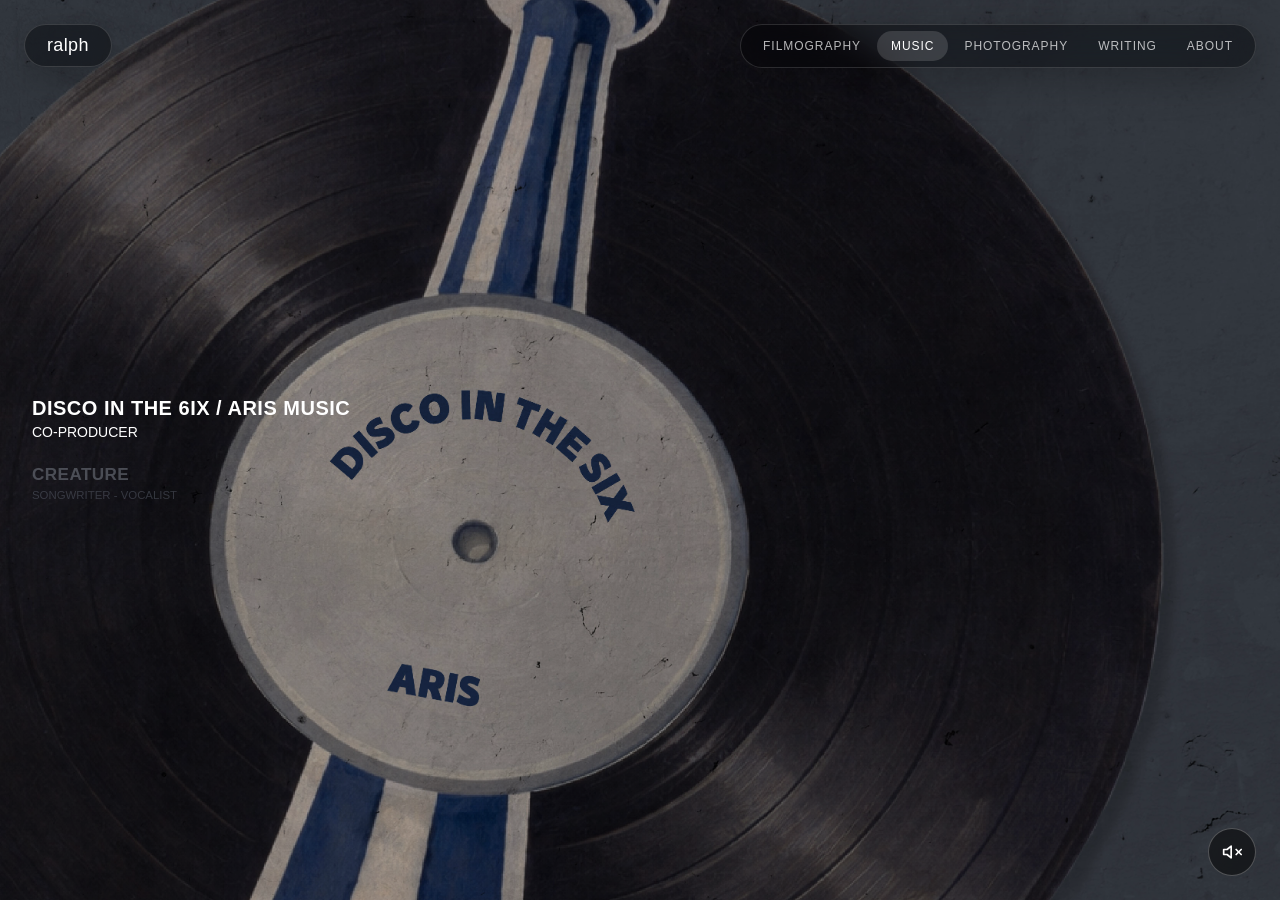
==== music/index.html @ 0f7f2d66 "Add navigation bar, Music and Photography pages - Add nav.js: glass logo + links pills (top corners)" ====
<!DOCTYPE html>
<html lang="en">
  <head>
    <meta charset="utf-8" />
    <meta name="viewport" content="width=device-width, initial-scale=1" />
    <title>Music — Ralph Daccache</title>
    <meta name="description" content="Music by Ralph Daccache" />
    <link rel="icon" href="/favicon.ico" sizes="256x256" type="image/x-icon" />
    <style>
      html,
      body {
        margin: 0;
        padding: 0;
        background: #000;
        color: #fff;
        min-height: 100vh;
        font-family: -apple-system, BlinkMacSystemFont, 'Segoe UI', Roboto,
          Helvetica, Arial, sans-serif;
        overflow: hidden;
      }
      .stage {
        position: fixed;
        inset: 0;
        overflow: hidden;
      }
      .cover,
      .cover-overlay {
        position: absolute;
        inset: 0;
        width: 100%;
        height: 100%;
        object-fit: cover;
      }
      .cover {
        z-index: 0;
      }
      .cover-overlay {
        z-index: 1;
        opacity: 0;
        pointer-events: none;
        transition: opacity 700ms ease;
      }
      .scrim {
        position: absolute;
        inset: 0;
        background: rgba(0, 0, 0, 0.3);
        z-index: 2;
        pointer-events: none;
      }
      .track-list {
        position: absolute;
        top: 50%;
        left: 32px;
        transform: translateY(-50%);
        z-index: 4;
        display: flex;
        flex-direction: column;
        gap: 24px;
      }
      .track-item {
        cursor: pointer;
        transition: transform 500ms ease, opacity 500ms ease;
        transform-origin: left center;
      }
      .track-item.active {
        opacity: 1;
        transform: scale(1);
      }
      .track-item.inactive {
        opacity: 0.4;
        transform: scale(0.95);
      }
      .track-title {
        font-weight: 700;
        letter-spacing: 0.025em;
        transition: font-size 300ms ease, color 300ms ease;
        margin: 0;
      }
      .track-item.active .track-title {
        font-size: 20px;
        color: #fff;
      }
      .track-item.inactive .track-title {
        font-size: 18px;
        color: #9ca3af;
      }
      .track-role {
        font-weight: 300;
        transition: font-size 300ms ease, color 300ms ease;
        margin: 4px 0 0 0;
      }
      .track-item.active .track-role {
        font-size: 14px;
        color: #fff;
      }
      .track-item.inactive .track-role {
        font-size: 12px;
        color: #6b7280;
      }
      .mute-btn {
        position: fixed;
        bottom: 24px;
        right: 24px;
        z-index: 99999;
        width: 48px;
        height: 48px;
        border-radius: 9999px;
        border: 1px solid rgba(255, 255, 255, 0.25);
        background: rgba(0, 0, 0, 0.5);
        backdrop-filter: blur(8px);
        -webkit-backdrop-filter: blur(8px);
        color: #fff;
        cursor: pointer;
        display: flex;
        align-items: center;
        justify-content: center;
        padding: 0;
        transition: background 0.2s;
      }
      .mute-btn:hover {
        background: rgba(0, 0, 0, 0.75);
      }
      @media (max-width: 768px) {
        .track-list {
          left: 24px;
        }
        .track-item.active .track-title {
          font-size: 16px;
        }
        .track-item.inactive .track-title {
          font-size: 14px;
        }
      }
    </style>
  </head>
  <body>
    <div class="stage">
      <img class="cover" id="cover" alt="" />
      <img class="cover-overlay" id="cover-overlay" alt="" />
      <div class="scrim"></div>
      <div class="track-list" id="track-list"></div>
      <audio id="audio" preload="auto" muted autoplay></audio>
    </div>

    <button class="mute-btn" id="mute-btn" type="button" aria-label="Toggle sound">
      <svg width="20" height="20" viewBox="0 0 24 24" fill="none" stroke="currentColor" stroke-width="2" stroke-linecap="round" stroke-linejoin="round"><polygon points="11 5 6 9 2 9 2 15 6 15 11 19 11 5"/><line x1="23" y1="9" x2="17" y2="15"/><line x1="17" y1="9" x2="23" y2="15"/></svg>
    </button>

    <script>
      (function () {
        var ICON_MUTED =
          '<svg width="20" height="20" viewBox="0 0 24 24" fill="none" stroke="currentColor" stroke-width="2" stroke-linecap="round" stroke-linejoin="round"><polygon points="11 5 6 9 2 9 2 15 6 15 11 19 11 5"/><line x1="23" y1="9" x2="17" y2="15"/><line x1="17" y1="9" x2="23" y2="15"/></svg>';
        var ICON_UNMUTED =
          '<svg width="20" height="20" viewBox="0 0 24 24" fill="none" stroke="currentColor" stroke-width="2" stroke-linecap="round" stroke-linejoin="round"><polygon points="11 5 6 9 2 9 2 15 6 15 11 19 11 5"/><path d="M19.07 4.93a10 10 0 0 1 0 14.14M15.54 8.46a5 5 0 0 1 0 7.07"/></svg>';

        var tracks = [];
        var currentIdx = 0;
        var transitioning = false;
        var coverEl = document.getElementById('cover');
        var coverOverlay = document.getElementById('cover-overlay');
        var listEl = document.getElementById('track-list');
        var audio = document.getElementById('audio');
        var muteBtn = document.getElementById('mute-btn');

        function render() {
          listEl.innerHTML = '';
          tracks.forEach(function (track, idx) {
            var active = idx === currentIdx;
            var item = document.createElement('div');
            item.className = 'track-item ' + (active ? 'active' : 'inactive');
            var h2 = document.createElement('h2');
            h2.className = 'track-title';
            h2.textContent = track.title;
            var p = document.createElement('p');
            p.className = 'track-role';
            p.textContent = track.role;
            item.appendChild(h2);
            item.appendChild(p);
            item.addEventListener('click', function () {
              if (idx !== currentIdx) switchTo(idx);
            });
            listEl.appendChild(item);
          });
        }

        function switchTo(idx) {
          if (transitioning) return;
          transitioning = true;
          var prev = tracks[currentIdx];
          currentIdx = idx;
          var next = tracks[idx];

          coverOverlay.src = prev.coverUrl;
          coverOverlay.style.opacity = '1';
          coverEl.src = next.coverUrl;
          requestAnimationFrame(function () {
            requestAnimationFrame(function () {
              coverOverlay.style.opacity = '0';
            });
          });

          var wasMuted = audio.muted;
          audio.src = next.audioUrl;
          audio.muted = wasMuted;
          audio.play().catch(function () {});

          render();
          setTimeout(function () {
            transitioning = false;
          }, 800);
        }

        function init() {
          if (!tracks.length) return;
          var first = tracks[0];
          coverEl.src = first.coverUrl;
          audio.src = first.audioUrl;
          audio.muted = true;
          audio.play().catch(function () {});
          render();

          window.addEventListener(
            'wheel',
            function (e) {
              e.preventDefault();
              if (transitioning) return;
              if (e.deltaY > 0 && currentIdx < tracks.length - 1) {
                switchTo(currentIdx + 1);
              } else if (e.deltaY < 0 && currentIdx > 0) {
                switchTo(currentIdx - 1);
              }
            },
            { passive: false }
          );

          var touchY = null;
          window.addEventListener('touchstart', function (e) {
            touchY = e.touches[0].clientY;
          });
          window.addEventListener('touchend', function (e) {
            if (touchY == null) return;
            var dy = touchY - e.changedTouches[0].clientY;
            touchY = null;
            if (Math.abs(dy) < 40) return;
            if (transitioning) return;
            if (dy > 0 && currentIdx < tracks.length - 1)
              switchTo(currentIdx + 1);
            else if (dy < 0 && currentIdx > 0) switchTo(currentIdx - 1);
          });

          function updateBtn() {
            muteBtn.innerHTML = audio.muted ? ICON_MUTED : ICON_UNMUTED;
          }
          updateBtn();
          muteBtn.addEventListener('click', function () {
            audio.muted = !audio.muted;
            if (!audio.muted && audio.paused) {
              audio.play().catch(function () {});
            }
            updateBtn();
          });
        }

        fetch('/data/projects.json')
          .then(function (r) {
            return r.json();
          })
          .then(function (data) {
            tracks = (data.music || []).slice();
            init();
          })
          .catch(function (e) {
            console.error('Failed to load music data', e);
          });
      })();
    </script>
    <script src="/nav.js" defer></script>
  </body>
</html>
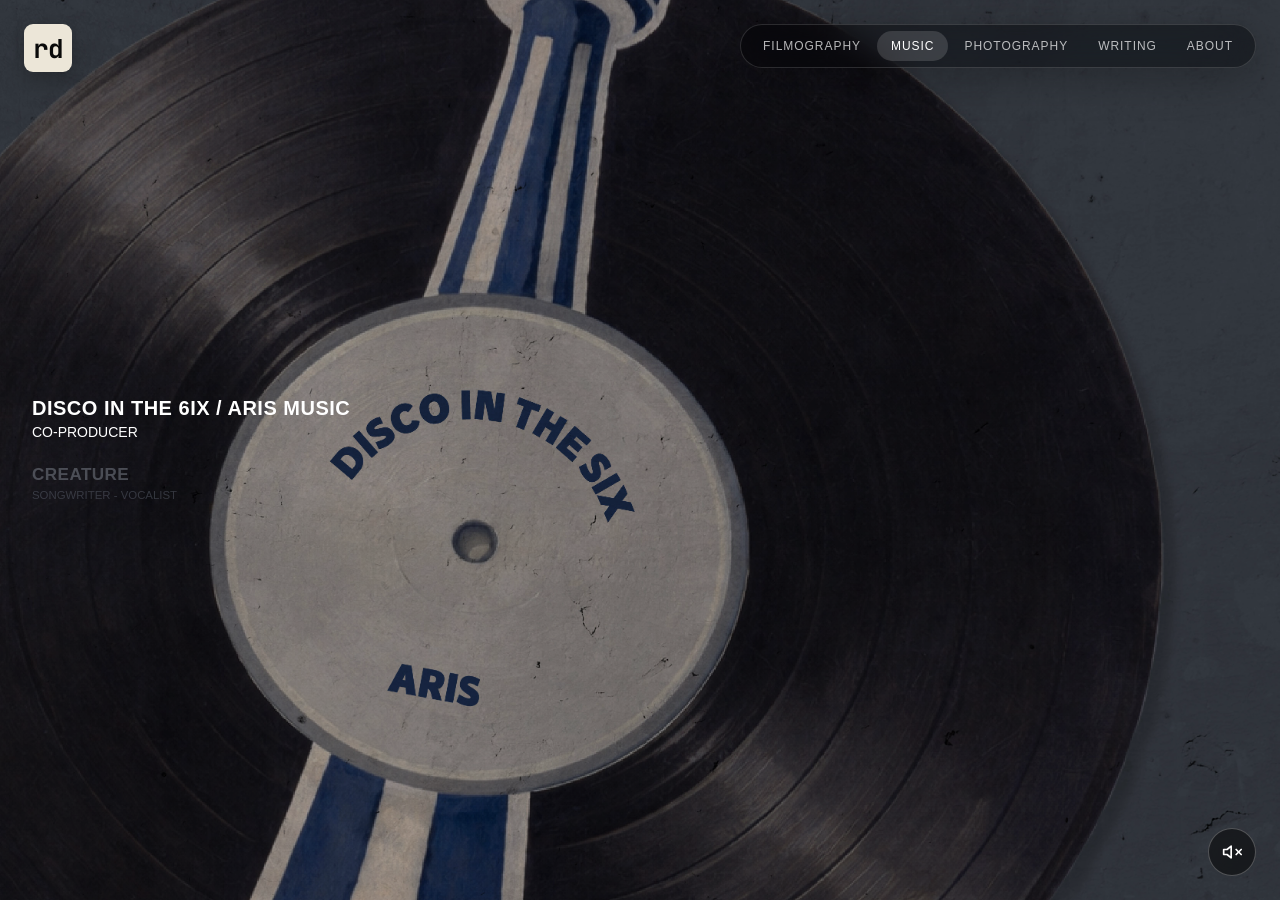
==== commit c35ac2b9: "Apply MONO Favicon as brand identity - Add favicon.svg: cream rounded square with "rd" in JetBrains " ====
--- a/music/index.html
+++ b/music/index.html
@@ -5,6 +5,7 @@
     <meta name="viewport" content="width=device-width, initial-scale=1" />
     <title>Music — Ralph Daccache</title>
     <meta name="description" content="Music by Ralph Daccache" />
+    <link rel="icon" type="image/svg+xml" href="/favicon.svg" />
     <link rel="icon" href="/favicon.ico" sizes="256x256" type="image/x-icon" />
     <style>
       html,
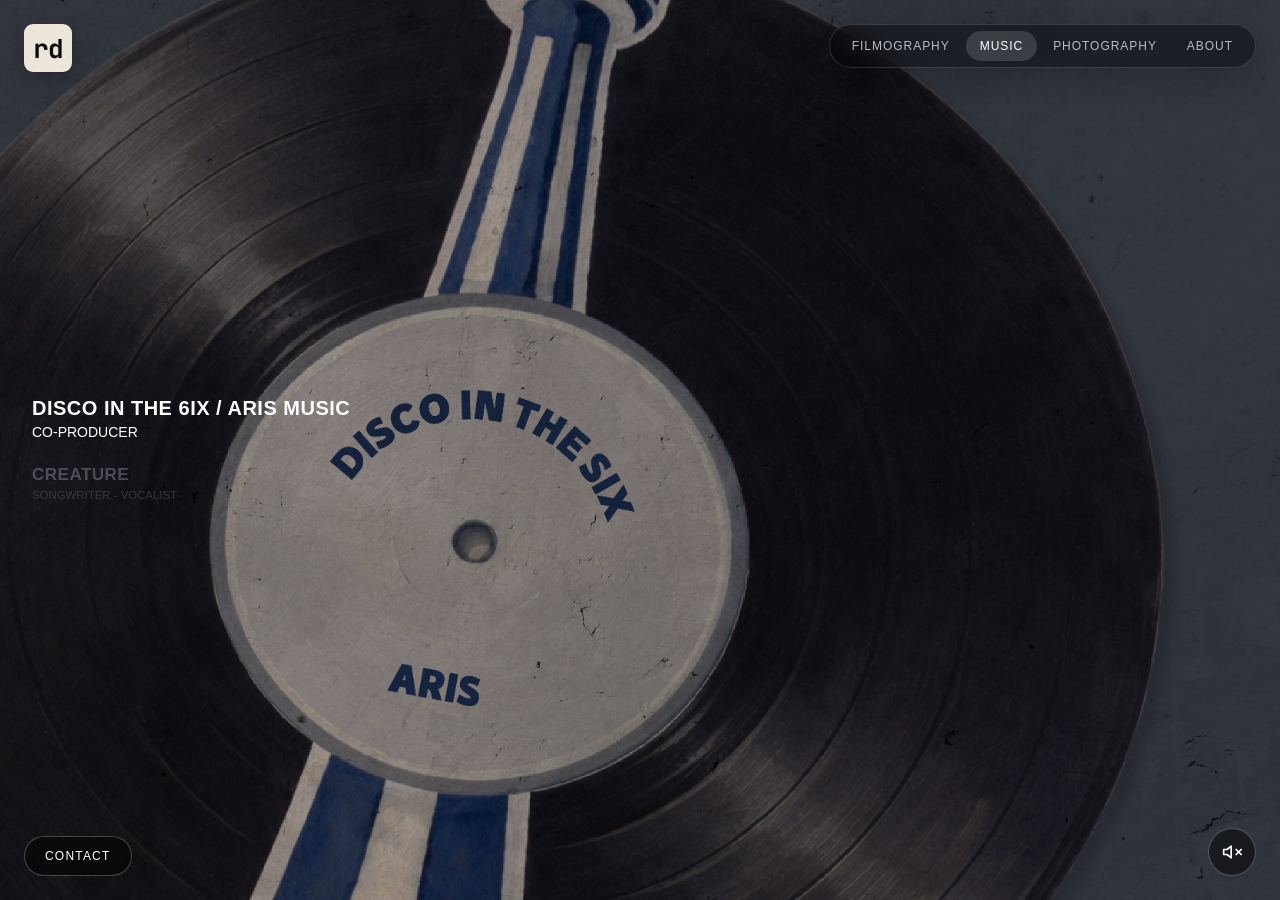
==== commit 7ca08c5e: "About page, contact FAB, social links, layout polish - Add /about/ page with bio, mailto contact, an" ====
--- a/music/index.html
+++ b/music/index.html
@@ -6,6 +6,7 @@
     <title>Music — Ralph Daccache</title>
     <meta name="description" content="Music by Ralph Daccache" />
     <link rel="icon" type="image/svg+xml" href="/favicon.svg" />
+    <link rel="apple-touch-icon" href="/favicon.svg" />
     <link rel="icon" href="/favicon.ico" sizes="256x256" type="image/x-icon" />
     <style>
       html,
@@ -163,12 +164,14 @@
         var audio = document.getElementById('audio');
         var muteBtn = document.getElementById('mute-btn');
 
-        function render() {
+        var trackItems = [];
+
+        function buildList() {
           listEl.innerHTML = '';
+          trackItems = [];
           tracks.forEach(function (track, idx) {
-            var active = idx === currentIdx;
             var item = document.createElement('div');
-            item.className = 'track-item ' + (active ? 'active' : 'inactive');
+            item.className = 'track-item';
             var h2 = document.createElement('h2');
             h2.className = 'track-title';
             h2.textContent = track.title;
@@ -181,6 +184,16 @@
               if (idx !== currentIdx) switchTo(idx);
             });
             listEl.appendChild(item);
+            trackItems.push(item);
+          });
+          updateActive();
+        }
+
+        function updateActive() {
+          trackItems.forEach(function (item, idx) {
+            var active = idx === currentIdx;
+            item.classList.toggle('active', active);
+            item.classList.toggle('inactive', !active);
           });
         }
 
@@ -205,7 +218,7 @@
           audio.muted = wasMuted;
           audio.play().catch(function () {});
 
-          render();
+          updateActive();
           setTimeout(function () {
             transitioning = false;
           }, 800);
@@ -218,7 +231,7 @@
           audio.src = first.audioUrl;
           audio.muted = true;
           audio.play().catch(function () {});
-          render();
+          buildList();
 
           window.addEventListener(
             'wheel',
@@ -276,5 +289,7 @@
       })();
     </script>
     <script src="/nav.js" defer></script>
+    <script src="/touch-swipe.js" defer></script>
+    <script src="/contact-fab.js" defer></script>
   </body>
 </html>
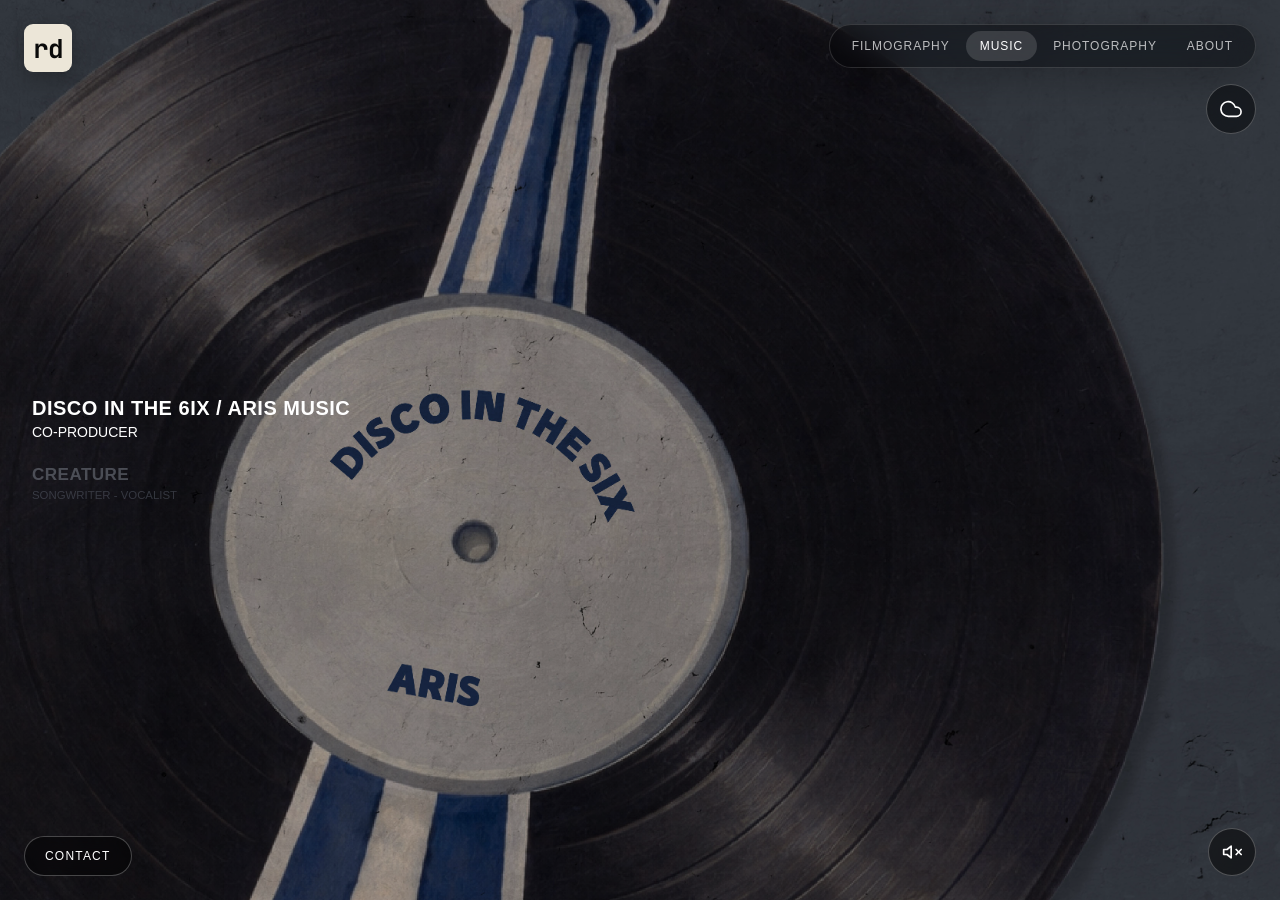
==== commit a7987155: "Add IMDb and SoundCloud buttons under the burger - social-link.js: page-aware glass circle that inje" ====
--- a/music/index.html
+++ b/music/index.html
@@ -291,5 +291,6 @@
     <script src="/nav.js" defer></script>
     <script src="/touch-swipe.js" defer></script>
     <script src="/contact-fab.js" defer></script>
+    <script src="/social-link.js" defer></script>
   </body>
 </html>
